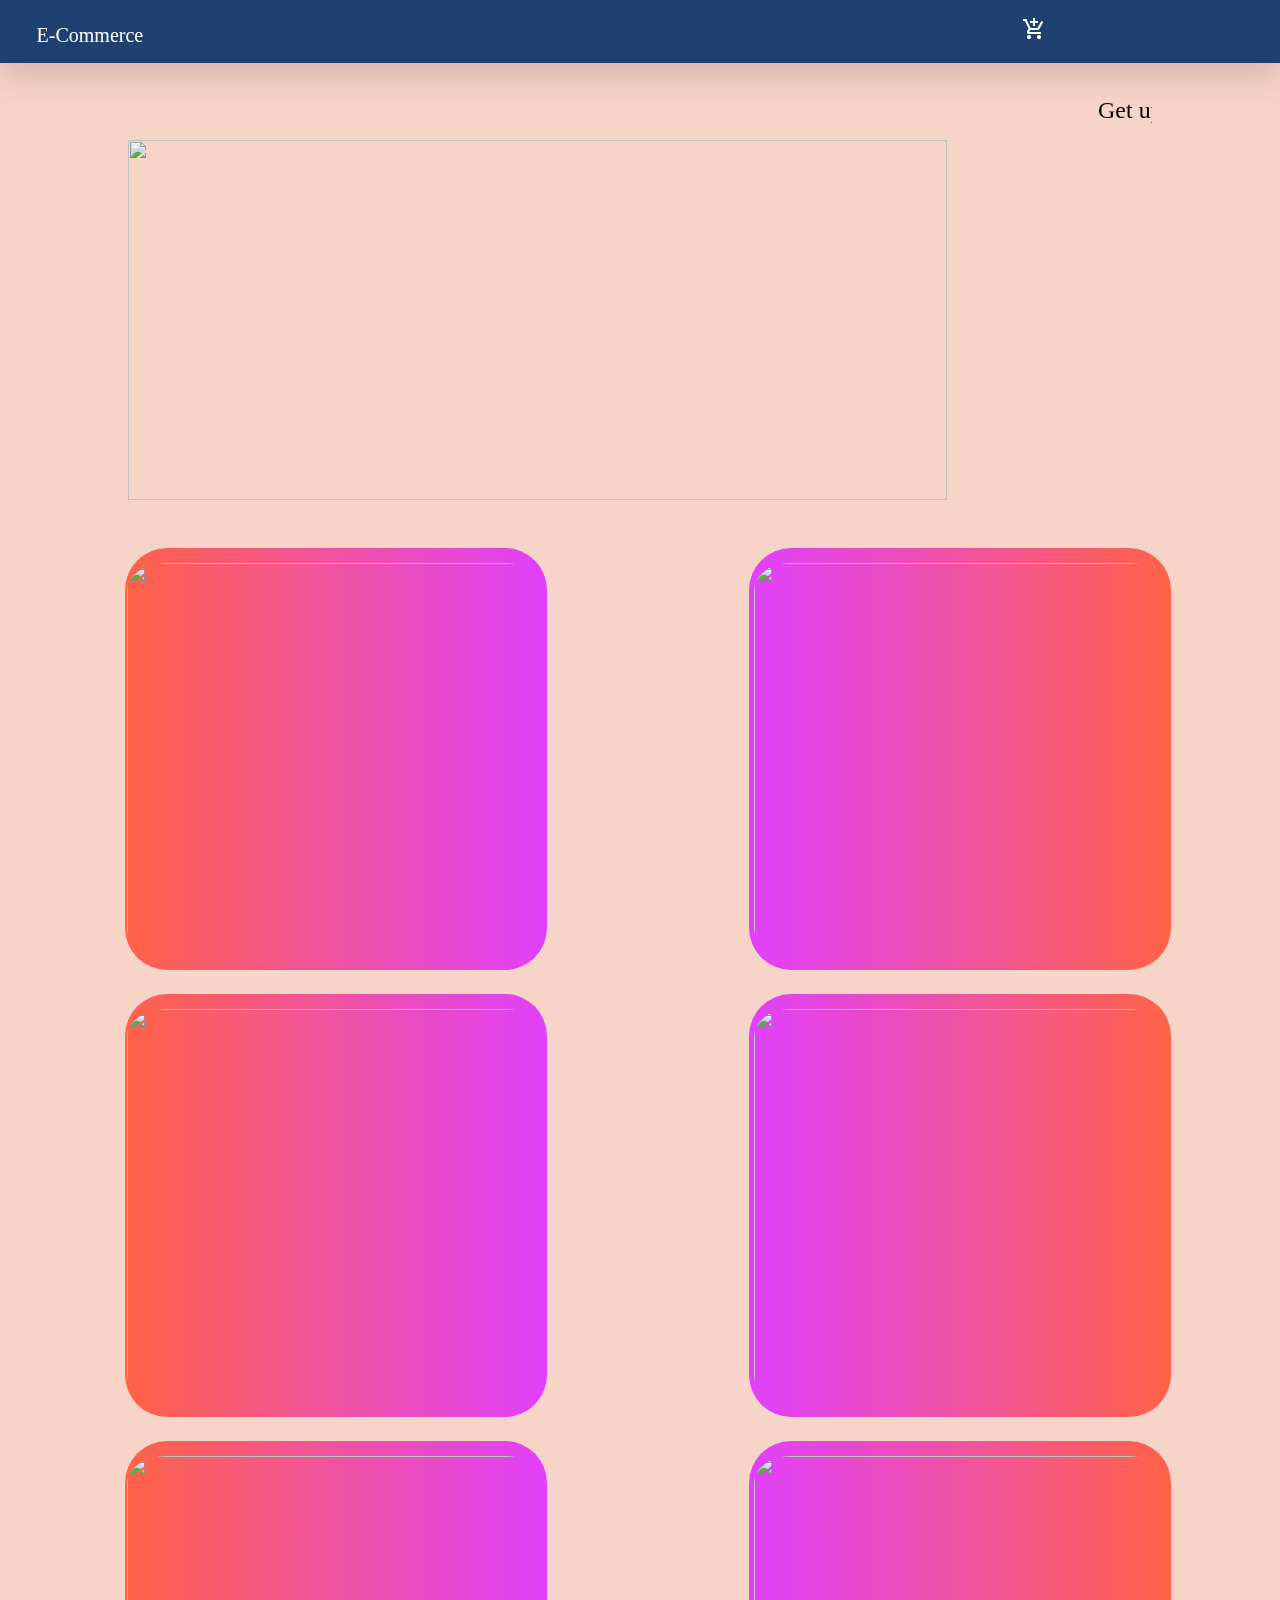
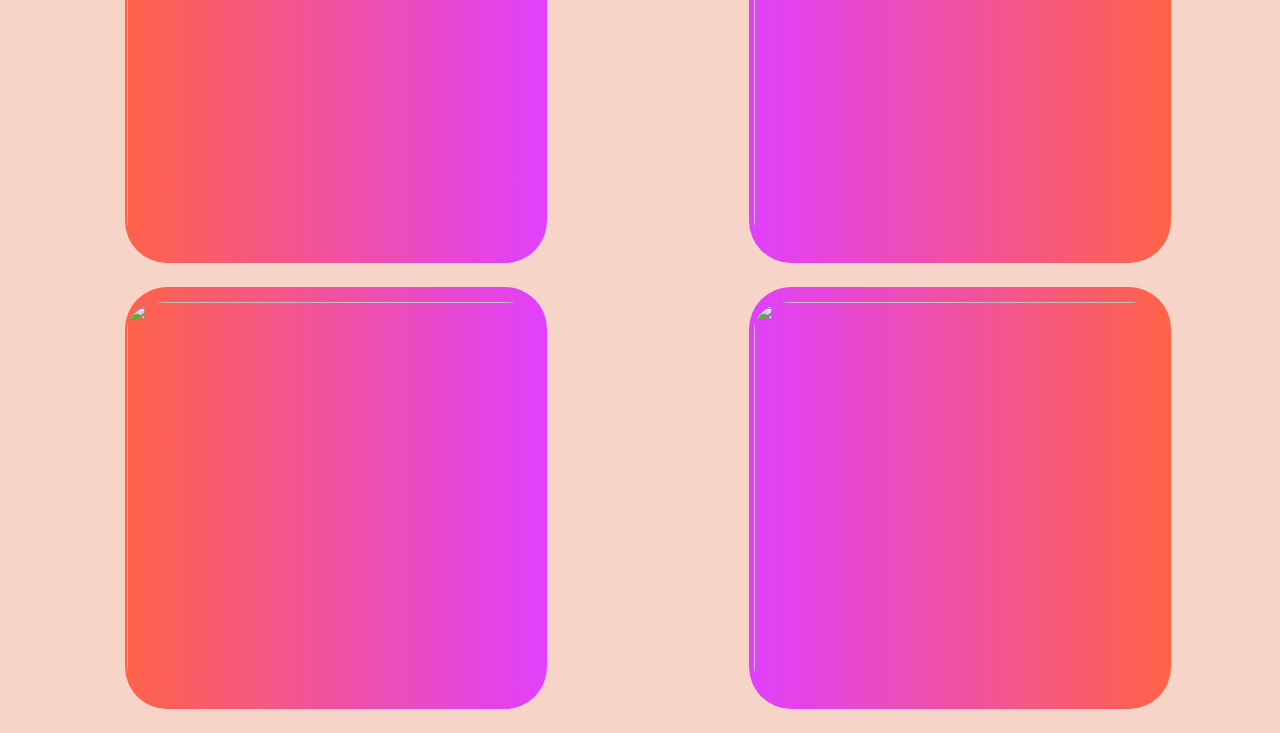
==== index.html @ 522061c6 "Add files via upload" ====
<!DOCTYPE html>
<html>
<head>
	<title>Online Store</title>
<link rel="stylesheet" href="https://maxcdn.bootstrapcdn.com/bootstrap/4.5.0/css/bootstrap.min.css">
<link href="https://fonts.googleapis.com/icon?family=Material+Icons" rel="stylesheet">

</head>
<style type="text/css">
	body {
        background-color: #F7D4C8;
        font-family: 'Boogaloo'; 
    }
    .header{
        background-color: #1F4172;
        position: fixed;
        z-index: 9999;
        width: 100%;
        height: 63px;
        box-shadow: 0px 11px 35px 2px rgba(0, 0, 0, 0.14);
    }
    .button1 {
      outline: none;
      background: transparent;
      border: none;
      margin-left: 10%;
      color: white;
    }
    .unselectable {
    -webkit-touch-callout: none;
    -webkit-user-select: none;
    -khtml-user-select: none;
    -moz-user-select: none;
    -ms-user-select: none;
    user-select: none;
}
.image1{
width: 80%;
height: 40vh;
margin-left: 10%;
pointer-events: none;
 
}
.imageleft{
	outline: none;
  border: none;
  color: white;
  padding: 15px 2px;
  background: linear-gradient(to right, #ff6347, #E040FB);
  margin-left: 20%;
  text-align: center;
  text-decoration: none;
  font-style: oblique;
  display: inline-block;
  width: 33vw;
  height: 33vw;
  border-radius: 10%;
  font-size: 5vw;
  font-family: 'Ubuntu', sans-serif;
  float: left;
  pointer-events: none;
}

.iamgeright{
border: none;
  outline: none;
  color: white;
  padding: 15px 5px;
  background: linear-gradient(to right,#E040FB, #ff6347 );
  margin-left: 15%;
  text-align: center;
  text-decoration: none;
  display: inline-block;
  width: 33vw;
  height: 33vw;
  border-radius: 10%;
  font-size: 5vw;
  font-family: 'Ubuntu', sans-serif;
  float: center;
  pointer-events: none;
}

</style>
<body class="unselectable">
	<div style="overflow-x: hidden; position: relative;">
<div class="header">
	<div class="row">
		<div class="col">
			<p style="color: #FFFFFF; margin-left: 9%; margin-top: 5%; font-size: 20px;">E-Commerce</p>
		</div>
		<div class="col">
			
		</div>
		<div class="col">
	<button id="nav-bar" class="button1" style="outline: none; margin-top: 4%; margin-left: 35%"><i class="large material-icons" >add_shopping_cart</i></button>
		</div>
	</div>
</div><br><br><br><br>
<marquee width="90%" direction="left" height="auto">
<h4 style="color: black;">Get upto 20% to 50% off on order more than 500 Rs.</h4>
</marquee>
<img src="main.jpg" class="image1"><br><br><br>
<div class="row">
	<div class="col">
	<img src="bag.jpg" class="imageleft">	
	</div>
	<div class="col">
	<img src="beauty.jpg" class="iamgeright">
	</div><br>
	
</div><br>
<div class="row">
	<div class="col">
	<img src="camera.jpg" class="imageleft">	
	</div><br>
	<div class="col">
	<img src="clothes.jpg" class="iamgeright">
	</div><br>
	
</div><br>
<div class="row">
	<div class="col">
	<img src="shoes.jpg" class="imageleft">	
	</div>
	<div class="col">
	<img src="laptop.jpg" class="iamgeright">
	</div>
</div><br>
<div class="row">
	<div class="col">
	<img src="mobile.jpg" class="imageleft">	
	</div>
	<div class="col">
	<img src="purse.jpg" class="iamgeright">
	</div>
</div><br>

</div>
<div>
	
</div>
</body>
</html>
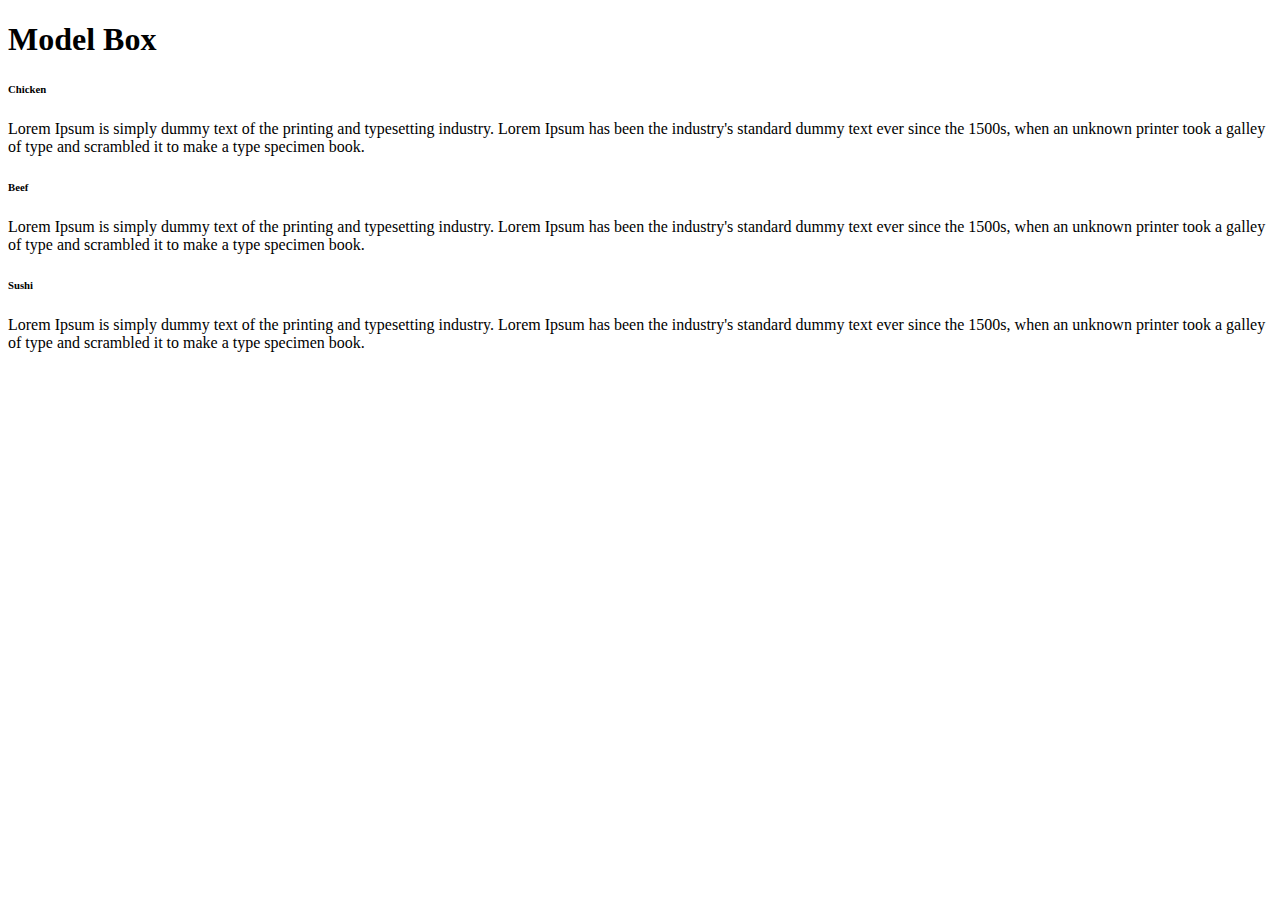
==== commit bff41582: "Create index.html" ====
--- a/index.html
+++ b/index.html
@@ -1,143 +1,36 @@
-<!DOCTYPE html>
-<html>
-<head>
-	<title>Online Store</title>
-<link rel="stylesheet" href="https://maxcdn.bootstrapcdn.com/bootstrap/4.5.0/css/bootstrap.min.css">
-<link href="https://fonts.googleapis.com/icon?family=Material+Icons" rel="stylesheet">
-
-</head>
-<style type="text/css">
-	body {
-        background-color: #F7D4C8;
-        font-family: 'Boogaloo'; 
-    }
-    .header{
-        background-color: #1F4172;
-        position: fixed;
-        z-index: 9999;
-        width: 100%;
-        height: 63px;
-        box-shadow: 0px 11px 35px 2px rgba(0, 0, 0, 0.14);
-    }
-    .button1 {
-      outline: none;
-      background: transparent;
-      border: none;
-      margin-left: 10%;
-      color: white;
-    }
-    .unselectable {
-    -webkit-touch-callout: none;
-    -webkit-user-select: none;
-    -khtml-user-select: none;
-    -moz-user-select: none;
-    -ms-user-select: none;
-    user-select: none;
-}
-.image1{
-width: 80%;
-height: 40vh;
-margin-left: 10%;
-pointer-events: none;
- 
-}
-.imageleft{
-	outline: none;
-  border: none;
-  color: white;
-  padding: 15px 2px;
-  background: linear-gradient(to right, #ff6347, #E040FB);
-  margin-left: 20%;
-  text-align: center;
-  text-decoration: none;
-  font-style: oblique;
-  display: inline-block;
-  width: 33vw;
-  height: 33vw;
-  border-radius: 10%;
-  font-size: 5vw;
-  font-family: 'Ubuntu', sans-serif;
-  float: left;
-  pointer-events: none;
-}
-
-.iamgeright{
-border: none;
-  outline: none;
-  color: white;
-  padding: 15px 5px;
-  background: linear-gradient(to right,#E040FB, #ff6347 );
-  margin-left: 15%;
-  text-align: center;
-  text-decoration: none;
-  display: inline-block;
-  width: 33vw;
-  height: 33vw;
-  border-radius: 10%;
-  font-size: 5vw;
-  font-family: 'Ubuntu', sans-serif;
-  float: center;
-  pointer-events: none;
-}
-
-</style>
-<body class="unselectable">
-	<div style="overflow-x: hidden; position: relative;">
-<div class="header">
-	<div class="row">
-		<div class="col">
-			<p style="color: #FFFFFF; margin-left: 9%; margin-top: 5%; font-size: 20px;">E-Commerce</p>
-		</div>
-		<div class="col">
-			
-		</div>
-		<div class="col">
-	<button id="nav-bar" class="button1" style="outline: none; margin-top: 4%; margin-left: 35%"><i class="large material-icons" >add_shopping_cart</i></button>
-		</div>
-	</div>
-</div><br><br><br><br>
-<marquee width="90%" direction="left" height="auto">
-<h4 style="color: black;">Get upto 20% to 50% off on order more than 500 Rs.</h4>
-</marquee>
-<img src="main.jpg" class="image1"><br><br><br>
-<div class="row">
-	<div class="col">
-	<img src="bag.jpg" class="imageleft">	
-	</div>
-	<div class="col">
-	<img src="beauty.jpg" class="iamgeright">
-	</div><br>
-	
-</div><br>
-<div class="row">
-	<div class="col">
-	<img src="camera.jpg" class="imageleft">	
-	</div><br>
-	<div class="col">
-	<img src="clothes.jpg" class="iamgeright">
-	</div><br>
-	
-</div><br>
-<div class="row">
-	<div class="col">
-	<img src="shoes.jpg" class="imageleft">	
-	</div>
-	<div class="col">
-	<img src="laptop.jpg" class="iamgeright">
-	</div>
-</div><br>
-<div class="row">
-	<div class="col">
-	<img src="mobile.jpg" class="imageleft">	
-	</div>
-	<div class="col">
-	<img src="purse.jpg" class="iamgeright">
-	</div>
-</div><br>
-
-</div>
-<div>
-	
-</div>
-</body>
-</html>+<!DOCTYPE html>
+<html lang="en">
+<head>
+	<title>Module 2</title>
+	<meta charset="utf-8">
+	<meta name="viewport" content="width=device-width, initial-scale=1">
+	<link rel="stylesheet" type="text/css" href="stylesheet/mystyle.css">
+</head>
+<body>
+<h1>Model Box</h1>
+<div class="col-lg-4 col-md-6">
+	<div id="box">
+		<h6>Chicken</h6>
+		<div id="content">
+			<p>Lorem Ipsum is simply dummy text of the printing and typesetting industry. Lorem Ipsum has been the industry's standard dummy text ever since the 1500s, when an unknown printer took a galley of type and scrambled it to make a type specimen book.</p>
+		</div>
+	</div>
+</div>
+<div class="col-lg-4 col-md-6">
+	<div id="box">
+		<h6>Beef</h6>
+		<div id="content">
+			<p>Lorem Ipsum is simply dummy text of the printing and typesetting industry. Lorem Ipsum has been the industry's standard dummy text ever since the 1500s, when an unknown printer took a galley of type and scrambled it to make a type specimen book.</p>
+		</div>
+	</div>
+</div>
+<div class="col-lg-4 col-md-12">
+	<div id="box">
+		<h6>Sushi</h6>
+		<div id="content">
+			<p>Lorem Ipsum is simply dummy text of the printing and typesetting industry. Lorem Ipsum has been the industry's standard dummy text ever since the 1500s, when an unknown printer took a galley of type and scrambled it to make a type specimen book.</p>
+		</div>
+	</div>
+</div>
+</body>
+</html>
--- a/stylesheet/mystyle.css
+++ b/stylesheet/mystyle.css
@@ -0,0 +1 @@
+
